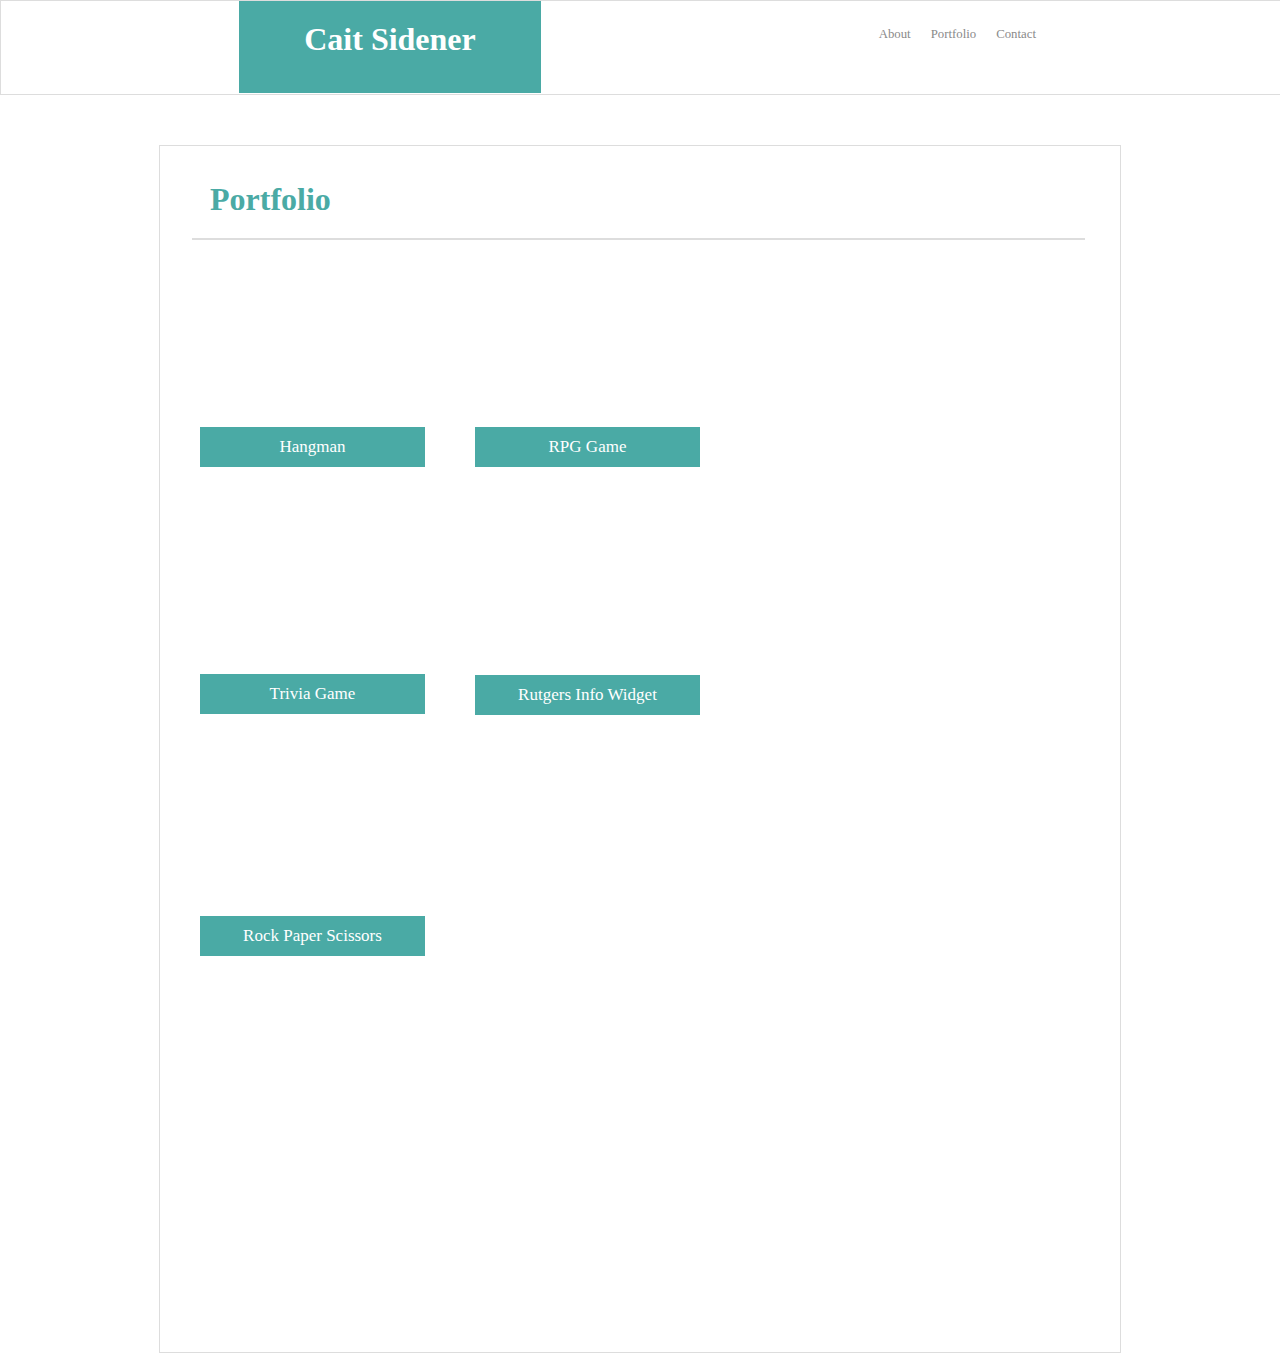
==== portfolio.html @ 3a3e7ddc "edits" ====
<!DOCTYPE html>
<html lang="en-us">
    <head>
        <meta charset="UTF-8">
        <link rel="stylesheet" type="text/css" href="assets/css/style.css">  
        <title>Cait Sidener</title>
    </head>

<body background="assets/images/qbkls.png">
    
        <div class="header">

            <div class="header-title">
                <h1>Cait Sidener</h1>
            </div>

            <ul class="header-nav">
                <li><a href="index.html" stlye="text-decoration: none">About </a></li>
                <li><a href="portfolio.html" style="text-decoration: none">Portfolio</a></li>
                <li><a href="contact.html" style="text-decoration: none">Contact</a></li>
            </ul>

        </div>
    </div>

    <div class="box-set">
        
        <h1 class="content">Portfolio</h1>

    <!--Will need to put links in once projects are complete -->
    <figure class="box box-1" class="img-fluid" alt="Responsive image"><a class="projects" href="#" style="text-decoration:none">Hangman</a></figure>
    <figure class="box box-2" class="img-fluid" alt="Responsive image"><a class="projects" href="#" style="text-decoration:none">RPG Game</a></figure>
    <figure class="box box-3" class="img-fluid" alt="Responsive image"><a class="projects" href="#" style="text-decoration:none">Trivia Game</a></figure>
    <figure class="box box-4" class="img-fluid" alt="Responsive image"><a class="projects" href="#" style="text-decoration:none">Rutgers Info Widget</a></figure>
    <figure class="box box-5" class="img-fluid" alt="Responsive image"><a class="projects" href="#" style="text-decoration:none">Rock Paper Scissors</a></figure>

    </div>

    </body>
    </html>
---- assets/css/style.css ----
/*keeping links the same color, even when clicked on for nav bar*/
a {
    color: #8a8a8a;
    display: block;
    font-family: 'Georgia', Times, Times New Roman, serif;
    font-size: 80%;
    text-decoration: none;
}

body {
    margin:0;
    padding:0;
}

/* relative positioning in portfolio */
.box {
    position: relative;
    height: 200px;
    width:225px;
}

/* relative positioning in portfolio */
.box-1 {
    background-image: url("../images/placeimg_640_480_animals (2).jpg");
}

/* relative positioning in portfolio */
.box-2 {
    background-image: url("../images/placeimg_640_480_animals (1).jpg");
    left:275px;
    top:-216px;
}

/* relative positioning in portfolio */
.box-3 {
    background-image: url("../images/placeimg_640_480_animals (3).jpg");
    top:-185px;
}

/* relative positioning in portfolio */
.box-4 {
    background-image: url("../images/placeimg_640_480_animals.jpg");
    left:275px;
    top:-400px;
}

/* relative positioning in portfolio */

.box-5 {
    background-image: url("../images/placeimg_640_480_nature.jpg");
    top:-375px;
}

/*the white box around content for all pages*/
.box-set {
    background-color: #ffffff;
    border: 1px solid #dddddd;
    margin: 50px auto;
    width:960px;
    position:relative;
}

/* contact page submit button */
.button {
    background-color: #4aaaa5;
    border:none;
    color:white;
    cursor: pointer;
    font-family: 'Arial', 'Helvetica Neue', Helvetica, sans-serif;
    padding: 15px 32px;
    text-align:center;
    text-decoration:none;
    display: inline-block;
    font-size:17px;
    margin-top: 15px;
    margin-bottom: 25px;

}

button:hover {
    color:black;

}

/*about, portfolio, contact headers for all pages*/
.content {
    border-collapse: separate;
    border-bottom: 2px solid #dddddd;
    border-spacing:15px 50px;
    color:#4aaaa5;
    font-family: 'Georgia', Times, Times New Roman, serif;
    margin:1em;
    margin-top: 30px;
    padding:5px;
    padding-left:18px;
    padding-bottom: 20px;
    width: 870px;
}

.footer,
.push {
    background-color: #666;
    height:25px;
}

/*the entire contact form layout - outside the boxes */
form {
    border:0px solid lightgrey;
    color: #777777;
    margin:0 50px;
    font-family: 'Arial', 'Helvetica Neue', Helvetica, sans-serif;
    padding: 0px 0px 10px auto;
    width: 800px;
}

form div + div {
    margin-top: 1em;
}

/*white box around header */
.header {
    background-color: #ffffff;
    border: 1px solid #dddddd;
    background-color: white;
    height:93px;
    position:relative;
    width:100%;
}

/* navigation bar */
.header-nav {
    display: flex;
    justify-content:flex-end;
    list-style-type: none;
    margin-right:235px;
    padding: 0;
}

/* navigation bar */
.header-nav li {
    float: left;
    padding:10px;
    position: relative;
}

/*my name on each page*/
.header-title {
    background-color: #4aaaa5;
    color: #ffffff;
    display: block;
    float: left;
    font-family: 'Georgia', Times, Times New Roman, serif;
    height: 60px;
    line-height:2px;
    margin-left:238px;
    overflow: hidden;
    padding: 1em;
    position: relative;
    text-align: center;
    width: 270px;
}

/* formatting for footer */
html, body {
    height:100%;
    margin:0;
}

/* about me page image with text flow */
img {
    float: left;
    margin: 0px 15px 15px 40px;
    padding: 0px;
}

/* the name and email boxes on contact page */
input, texarea {
    background-color: #ffffff;
    border: 1px solid #dddddd;
    box-sizing:border-box;
    color: #777777;
    font-family: 'Arial', 'Helvetica Neue', Helvetica, sans-serif;
    height: 27px;
    width: 880px;
}

/* contact page elements */
label {
    color: #777777;
    display:inline-block;
    font-family: 'Arial', 'Helvetica Neue', Helvetica, sans-serif;
    margin-bottom: 10px;
    text-align:left;
}

/* paragraph on about me section */
p {
    color: #777777;
    font-family: 'Arial', 'Helvetica Neue', Helvetica, sans-serif;
    line-height: 200%;
    margin-left: 40px;
    margin-bottom:15px;
    width:900px;
}

/* portfolio word boxes */
.projects {
    background-color:#4aaaa5;
    background-position: center;
    color: #ffffff;
    font-size:17px;
    font-family: 'Georgia', Times, Times New Roman, serif;    
    height:40px;
    line-height:40px;
    position:absolute;
    text-align: center;
    top:155px;
    width:225px;
}

 /* the message box in contact page */
textarea {
    background-color: #ffffff;
    border:1px solid #dddddd;
    font-family: 'Georgia', Times, Times New Roman, serif;
    height:213px;
    vertical-align: top;
    width: 875px;
}

/* formatting for footer */
.wrapper {
    margin-bottom:-50px;
    min-height: 100%;
}


@media screen and (max-width: 980px) {
    .box-set {
        width:100%;
    }
    .content {
        width:100%;
    }
    form {
        width:100%;
    }
    .header {
        background-color: #4aaaa5;
        width:100%;
   } 
   .header-nav {
    width:100%;
    margin-left:0px;

}
   .header-title {
    background-color: #4aaaa5;
    color: #ffffff;
    display: flex;
    font-family: 'Georgia', Times, Times New Roman, serif;
    height: 60px;
    justify-content: flex-start;
    line-height:2px;
    overflow: hidden;
    padding: 1em;
    position: fixed;
    text-align: center;
    width: 100%;
}

}

@media screen and (max-width: 768px) {
    .box-set {
        width:100%;
        margin-left:0px;

    }
    .content {
        width:100%;
    }
    form {
        width:100%;
    }
    .header {
        background-color: #4aaaa5;

        width:100%;
        margin-left:0px;
    } 
    .header-nav {
        width:100%;
        margin-left:0px;

    }
    .header-title {
        background-color: #4aaaa5;
        color: #ffffff;
        display: flex;
        font-family: 'Georgia', Times, Times New Roman, serif;
        height: 60px;
        justify-content: flex-start;
        line-height:2px;
        overflow: hidden;
        padding: 1em;
        position: fixed;
        text-align: center;
        width: 100%;
    }

 }

@media screen and (max-width: 640px) {
    .box-set {
        width:100%;
    }
    .content {
        width:100%;
    }
    form {
        width:100%;
    }
    .header {
        background-color: #4aaaa5;
        width:100%;
    } 
    .header-nav {
        width:100%;
        margin-left:0px;

    }
    .header-title {
        background-color: #4aaaa5;
        color: #ffffff;
        display: flex;
        font-family: 'Georgia', Times, Times New Roman, serif;
        justify-content:flex-start;
        height: 60px;
        line-height:2px;
        overflow: hidden;
        padding: 1em;
        position: relative;
        text-align: center;
    }

 }
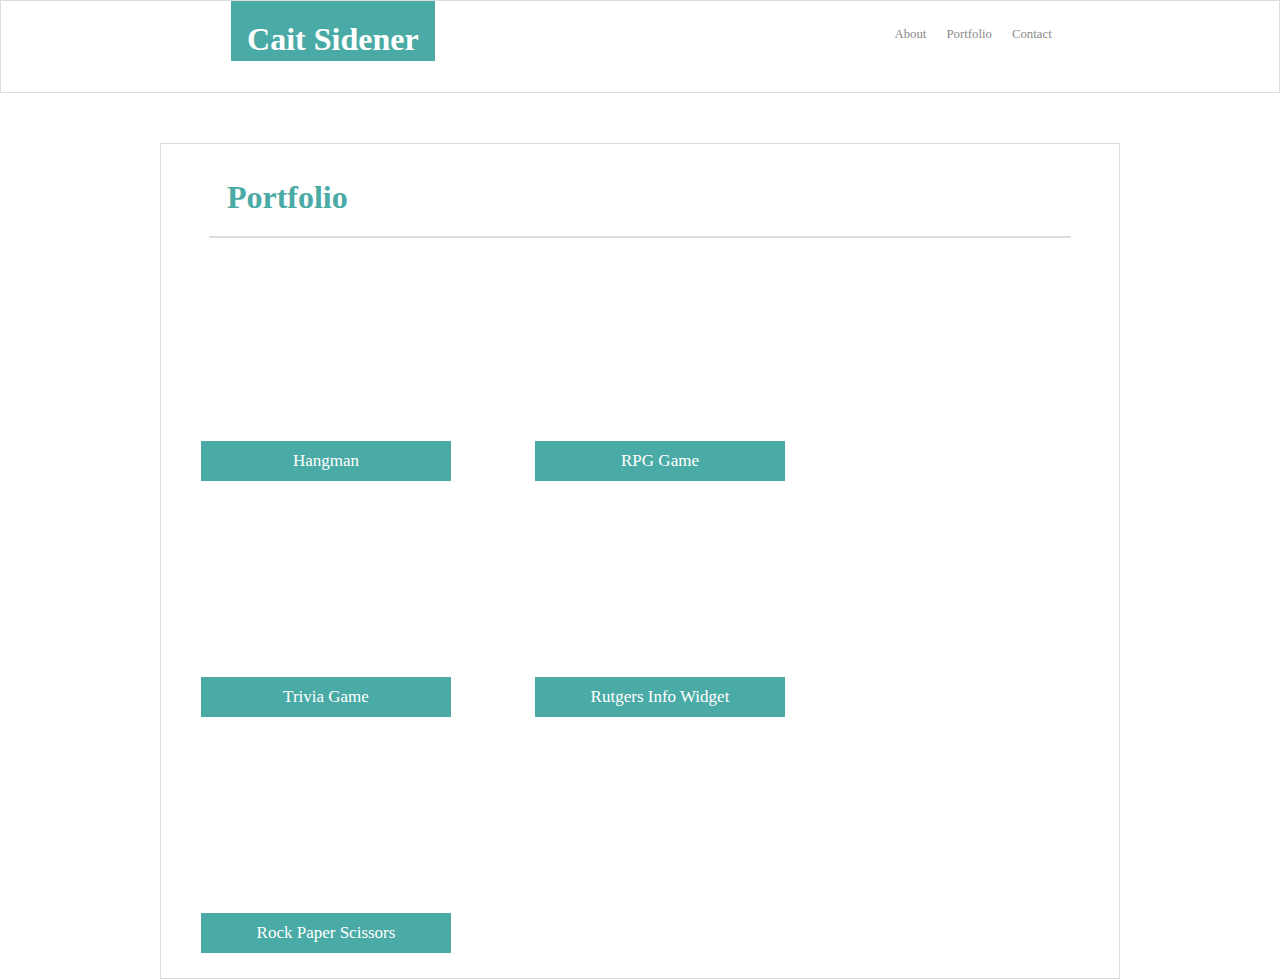
==== commit 1cef9cf9: "Update portfolio.html" ====
--- a/portfolio.html
+++ b/portfolio.html
@@ -2,6 +2,7 @@
 <html lang="en-us">
     <head>
         <meta charset="UTF-8">
+        <meta name="viewport" content="width=device-width, initial-scale=1.0">
         <link rel="stylesheet" type="text/css" href="assets/css/style.css">  
         <title>Cait Sidener</title>
     </head>
@@ -28,7 +29,7 @@
         <h1 class="content">Portfolio</h1>
 
     <!--Will need to put links in once projects are complete -->
-    <figure class="box box-1" class="img-fluid" alt="Responsive image"><a class="projects" href="#" style="text-decoration:none">Hangman</a></figure>
+    <figure class="box box-1" class="img-fluid" alt="Responsive image"><a class="projects" href="https://cait-sidener.github.io/Word-Guess-Game/" style="text-decoration:none">Hangman</a></figure>
     <figure class="box box-2" class="img-fluid" alt="Responsive image"><a class="projects" href="#" style="text-decoration:none">RPG Game</a></figure>
     <figure class="box box-3" class="img-fluid" alt="Responsive image"><a class="projects" href="#" style="text-decoration:none">Trivia Game</a></figure>
     <figure class="box box-4" class="img-fluid" alt="Responsive image"><a class="projects" href="#" style="text-decoration:none">Rutgers Info Widget</a></figure>
--- a/assets/css/style.css
+++ b/assets/css/style.css
@@ -1,3 +1,7 @@
+* {
+    box-sizing:border-box;
+}
+
 /*keeping links the same color, even when clicked on for nav bar*/
 a {
     color: #8a8a8a;
@@ -14,9 +18,11 @@
 
 /* relative positioning in portfolio */
 .box {
+    background-repeat: no-repeat;
     position: relative;
+    display: inline-block;
+    width: 250px;
     height: 200px;
-    width:225px;
 }
 
 /* relative positioning in portfolio */
@@ -27,28 +33,22 @@
 /* relative positioning in portfolio */
 .box-2 {
     background-image: url("../images/placeimg_640_480_animals (1).jpg");
-    left:275px;
-    top:-216px;
 }
 
 /* relative positioning in portfolio */
 .box-3 {
     background-image: url("../images/placeimg_640_480_animals (3).jpg");
-    top:-185px;
 }
 
 /* relative positioning in portfolio */
 .box-4 {
     background-image: url("../images/placeimg_640_480_animals.jpg");
-    left:275px;
-    top:-400px;
 }
 
 /* relative positioning in portfolio */
 
 .box-5 {
     background-image: url("../images/placeimg_640_480_nature.jpg");
-    top:-375px;
 }
 
 /*the white box around content for all pages*/
@@ -89,12 +89,12 @@
     border-spacing:15px 50px;
     color:#4aaaa5;
     font-family: 'Georgia', Times, Times New Roman, serif;
-    margin:1em;
+    margin:1em 5%;
     margin-top: 30px;
     padding:5px;
     padding-left:18px;
     padding-bottom: 20px;
-    width: 870px;
+    width: 90%;
 }
 
 .footer,
@@ -121,7 +121,6 @@
 .header {
     background-color: #ffffff;
     border: 1px solid #dddddd;
-    background-color: white;
     height:93px;
     position:relative;
     width:100%;
@@ -132,7 +131,7 @@
     display: flex;
     justify-content:flex-end;
     list-style-type: none;
-    margin-right:235px;
+    margin-right:17%;
     padding: 0;
 }
 
@@ -152,12 +151,12 @@
     font-family: 'Georgia', Times, Times New Roman, serif;
     height: 60px;
     line-height:2px;
-    margin-left:238px;
+    margin-left:18%;
     overflow: hidden;
     padding: 1em;
     position: relative;
     text-align: center;
-    width: 270px;
+    /* width: 270px; */
 }
 
 /* formatting for footer */
@@ -200,7 +199,6 @@
     line-height: 200%;
     margin-left: 40px;
     margin-bottom:15px;
-    width:900px;
 }
 
 /* portfolio word boxes */
@@ -215,7 +213,7 @@
     position:absolute;
     text-align: center;
     top:155px;
-    width:225px;
+    width:250px;
 }
 
  /* the message box in contact page */
@@ -239,9 +237,6 @@
     .box-set {
         width:100%;
     }
-    .content {
-        width:100%;
-    }
     form {
         width:100%;
     }
@@ -250,25 +245,21 @@
         width:100%;
    } 
    .header-nav {
-    width:100%;
+    width:max-content;
     margin-left:0px;
 
-}
+    }
    .header-title {
-    background-color: #4aaaa5;
-    color: #ffffff;
-    display: flex;
-    font-family: 'Georgia', Times, Times New Roman, serif;
-    height: 60px;
-    justify-content: flex-start;
-    line-height:2px;
-    overflow: hidden;
-    padding: 1em;
-    position: fixed;
-    text-align: center;
+    float:left;
     width: 100%;
-}
-
+    margin-left: auto;
+    }
+    #name {
+        width: 60%;
+    }
+    textarea{
+        width:60%;
+    }
 }
 
 @media screen and (max-width: 768px) {
@@ -277,9 +268,7 @@
         margin-left:0px;
 
     }
-    .content {
-        width:100%;
-    }
+
     form {
         width:100%;
     }
@@ -290,33 +279,35 @@
         margin-left:0px;
     } 
     .header-nav {
-        width:100%;
+        width:max-content;
         margin-left:0px;
 
     }
     .header-title {
-        background-color: #4aaaa5;
-        color: #ffffff;
-        display: flex;
-        font-family: 'Georgia', Times, Times New Roman, serif;
-        height: 60px;
-        justify-content: flex-start;
-        line-height:2px;
-        overflow: hidden;
-        padding: 1em;
-        position: fixed;
-        text-align: center;
+        float:left;
         width: 100%;
-    }
-
- }
+        margin-left: auto;
+
+    }
+
+    #name {
+        width: 60%;
+    }
+
+    textarea{
+        width:60%;
+    }
+}
 
 @media screen and (max-width: 640px) {
     .box-set {
         width:100%;
     }
-    .content {
-        width:100%;
+    .box {
+        margin: 1em 10%;
+        width: 80%;
+        background-size: cover;
+
     }
     form {
         width:100%;
@@ -326,22 +317,21 @@
         width:100%;
     } 
     .header-nav {
-        width:100%;
+        width:max-content;
         margin-left:0px;
 
     }
     .header-title {
-        background-color: #4aaaa5;
-        color: #ffffff;
-        display: flex;
-        font-family: 'Georgia', Times, Times New Roman, serif;
-        justify-content:flex-start;
-        height: 60px;
-        line-height:2px;
-        overflow: hidden;
-        padding: 1em;
-        position: relative;
-        text-align: center;
-    }
-
- }
+        float:left;
+        margin-left: auto;
+    }
+    #name {
+        width: 60%;
+    }
+    .projects {
+        width: 100%;
+    }
+    textarea{
+        width:60%;
+    }
+}
